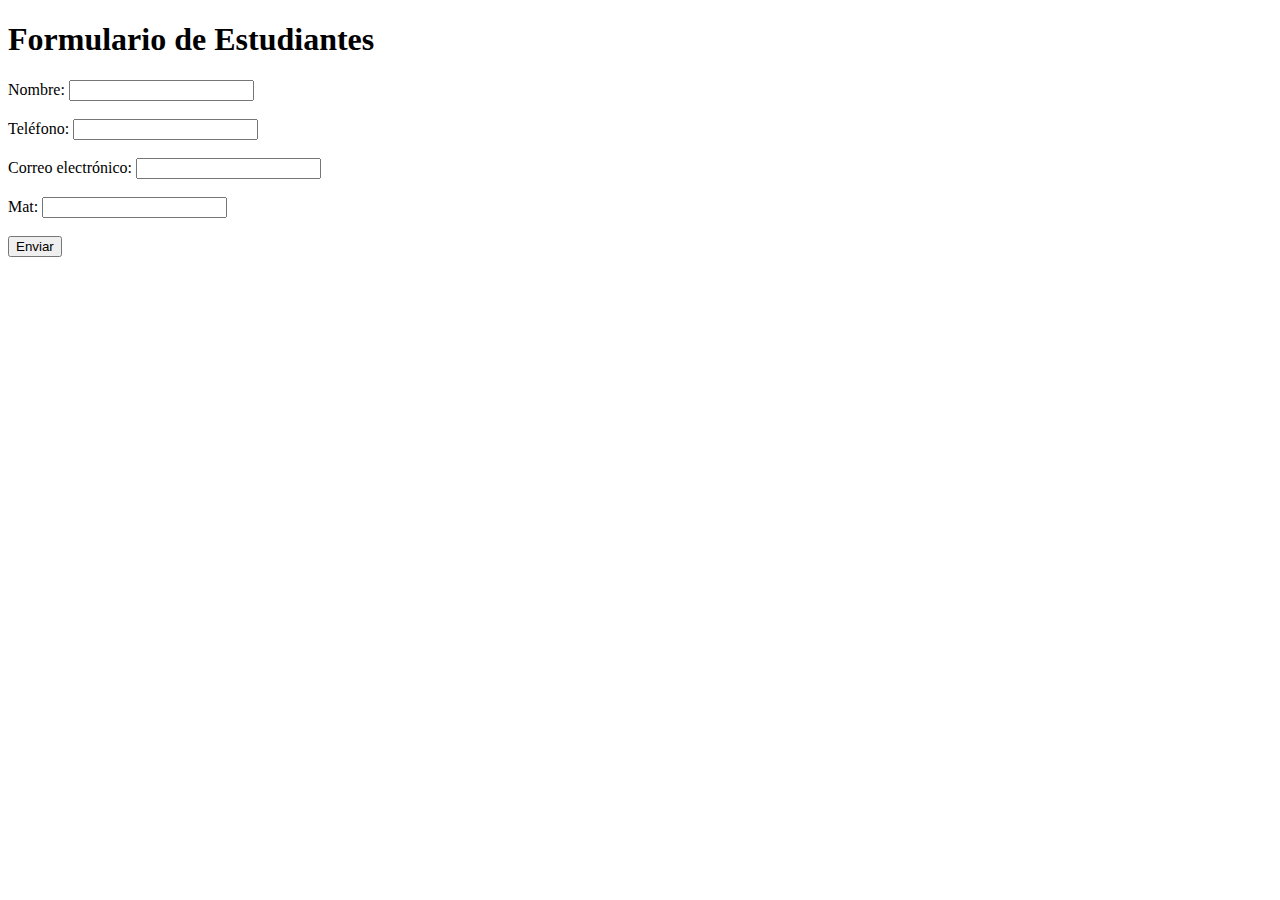
==== src/main/resources/static/index.html @ 3d54d080 "implementacion de la API, BD, FORMULARIO" ====
<!DOCTYPE html>
<html xmlns:th="http://www.thymeleaf.org">
<head>
    <title>Formulario de Estudiantes</title>
</head>
<body>
<h1>Formulario de Estudiantes</h1>
<form action="/submit" method="post">
    <label for="name">Nombre:</label>
    <input type="text" id="name" name="name" required><br><br>
    <label for="tel">Teléfono:</label>
    <input type="text" id="tel" name="tel" required><br><br>
    <label for="email">Correo electrónico:</label>
    <input type="email" id="email" name="email" required><br><br>
    <label for="mat">Mat:</label>
    <input type="text" id="mat" name="mat" required><br><br>
    <input type="submit" value="Enviar">
</form>
</body>
</html>
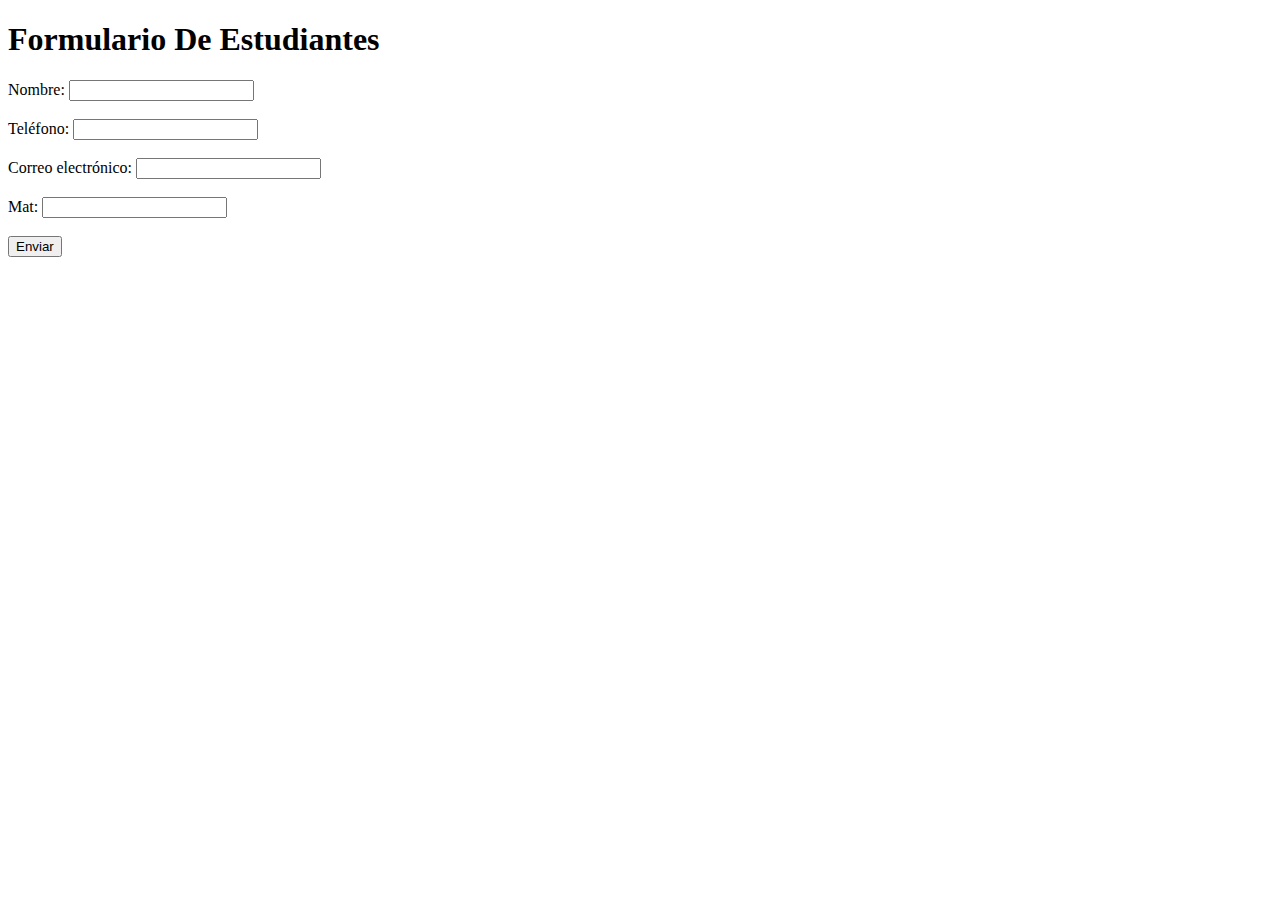
==== commit 046b5504: "Descripción de los cambios" ====
--- a/src/main/resources/static/index.html
+++ b/src/main/resources/static/index.html
@@ -4,7 +4,7 @@
     <title>Formulario de Estudiantes</title>
 </head>
 <body>
-<h1>Formulario de Estudiantes</h1>
+<h1>Formulario De Estudiantes</h1>
 <form action="/submit" method="post">
     <label for="name">Nombre:</label>
     <input type="text" id="name" name="name" required><br><br>
